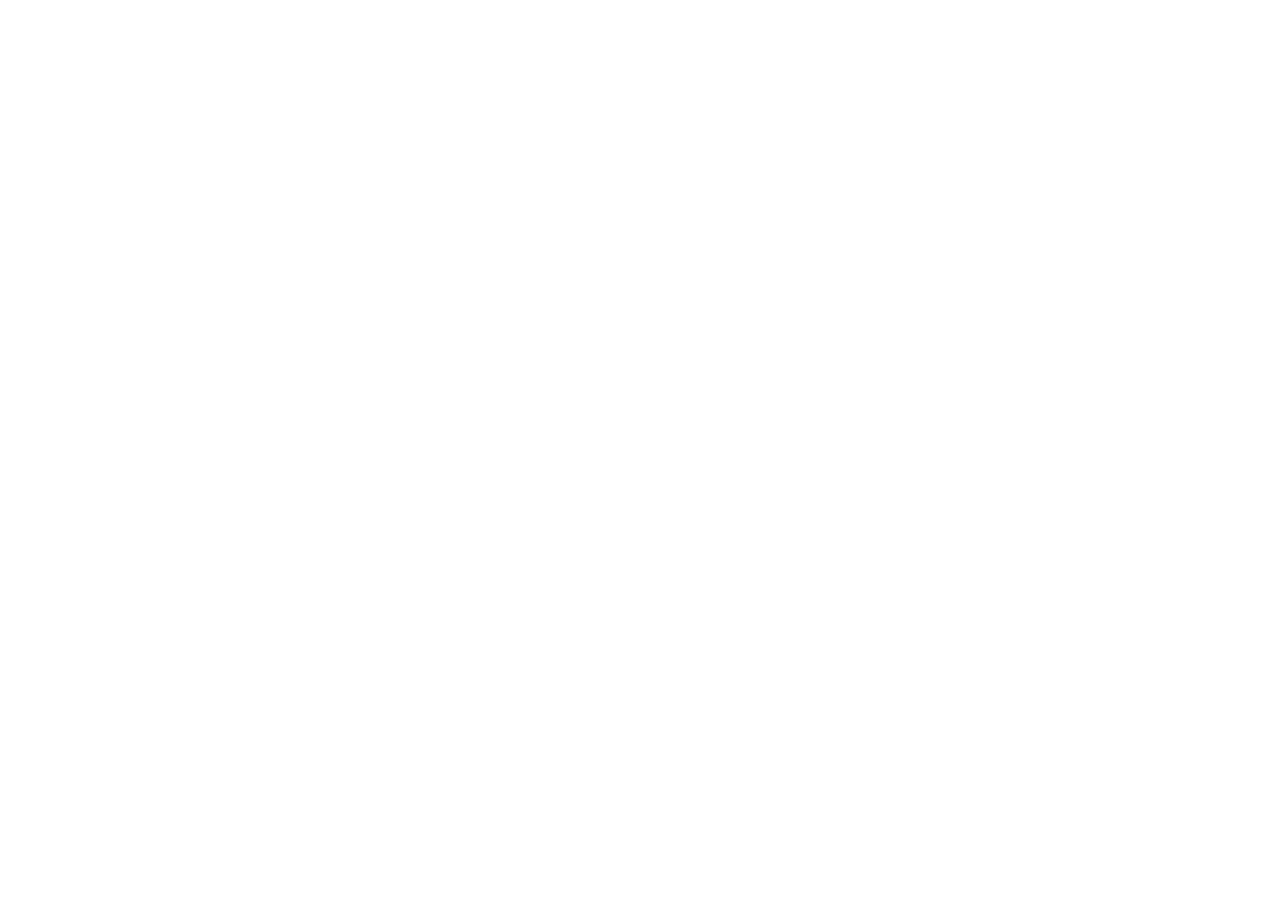
==== index.html @ f3ce45a3 "Primer Comit" ====
<!DOCTYPE html>
<html lang="en">
<head>
    <meta charset="UTF-8">
    <meta http-equiv="X-UA-Compatible" content="IE=edge">
    <meta name="viewport" content="width=device-width, initial-scale=1.0">
    <title>Control de Gastos</title>
</head>
<body>
    
</body>
</html>
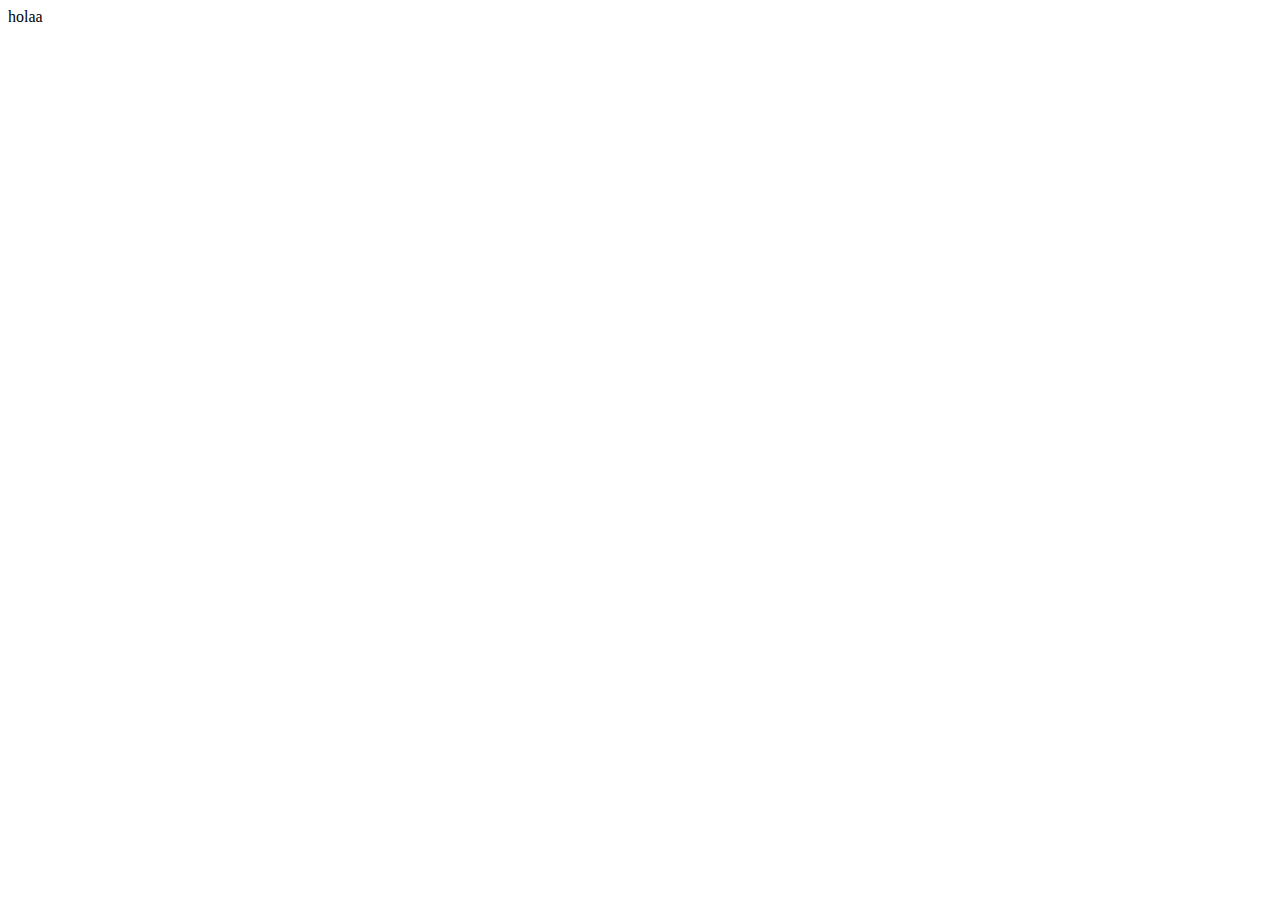
==== commit 9b265422: "subiendo un cambio de prueba" ====
--- a/index.html
+++ b/index.html
@@ -7,6 +7,6 @@
     <title>Control de Gastos</title>
 </head>
 <body>
-    
+    holaa
 </body>
 </html>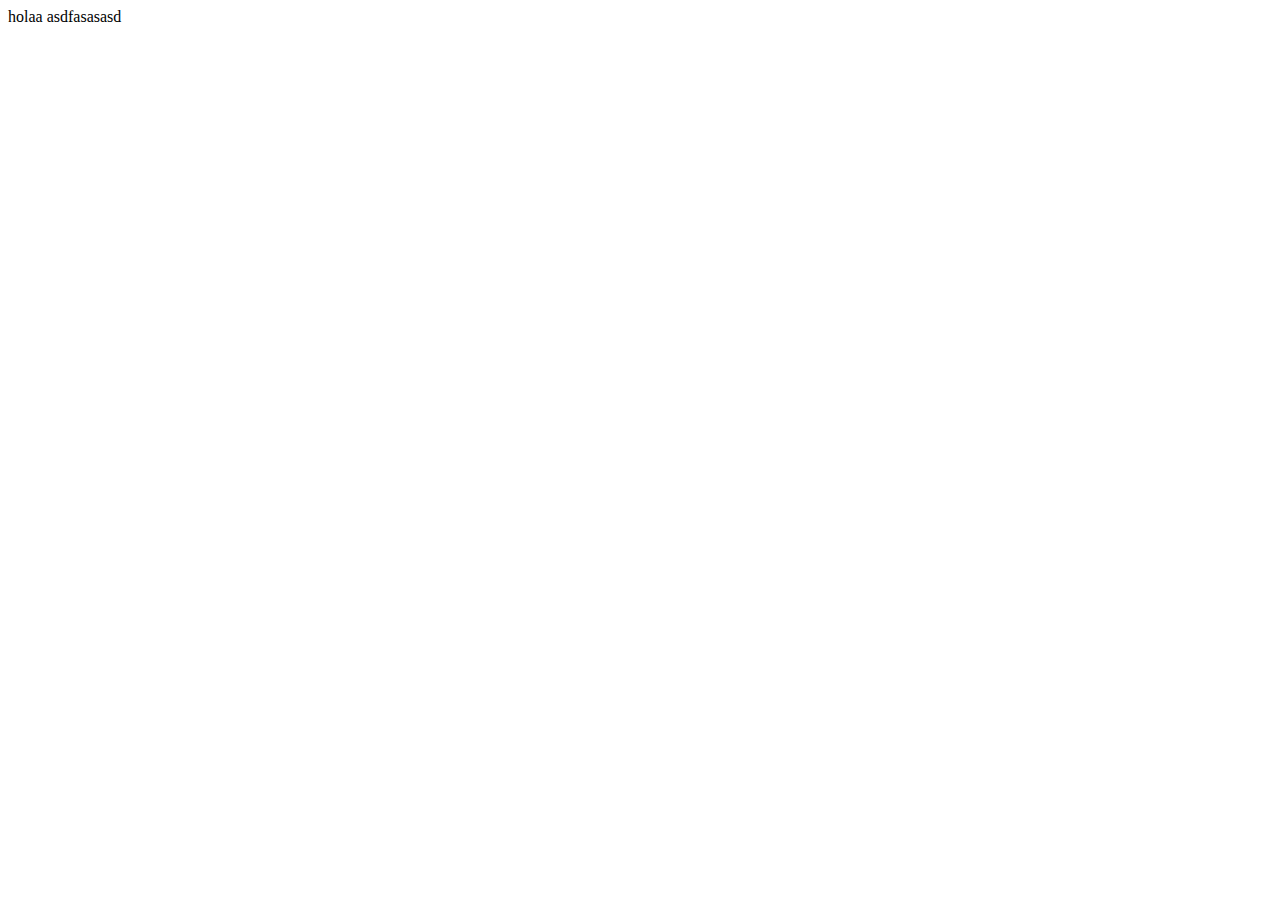
==== commit cccb9ee2: "añadiendo archivo js prueba" ====
--- a/index.html
+++ b/index.html
@@ -8,5 +8,6 @@
 </head>
 <body>
     holaa
+    asdfasasasd
 </body>
 </html>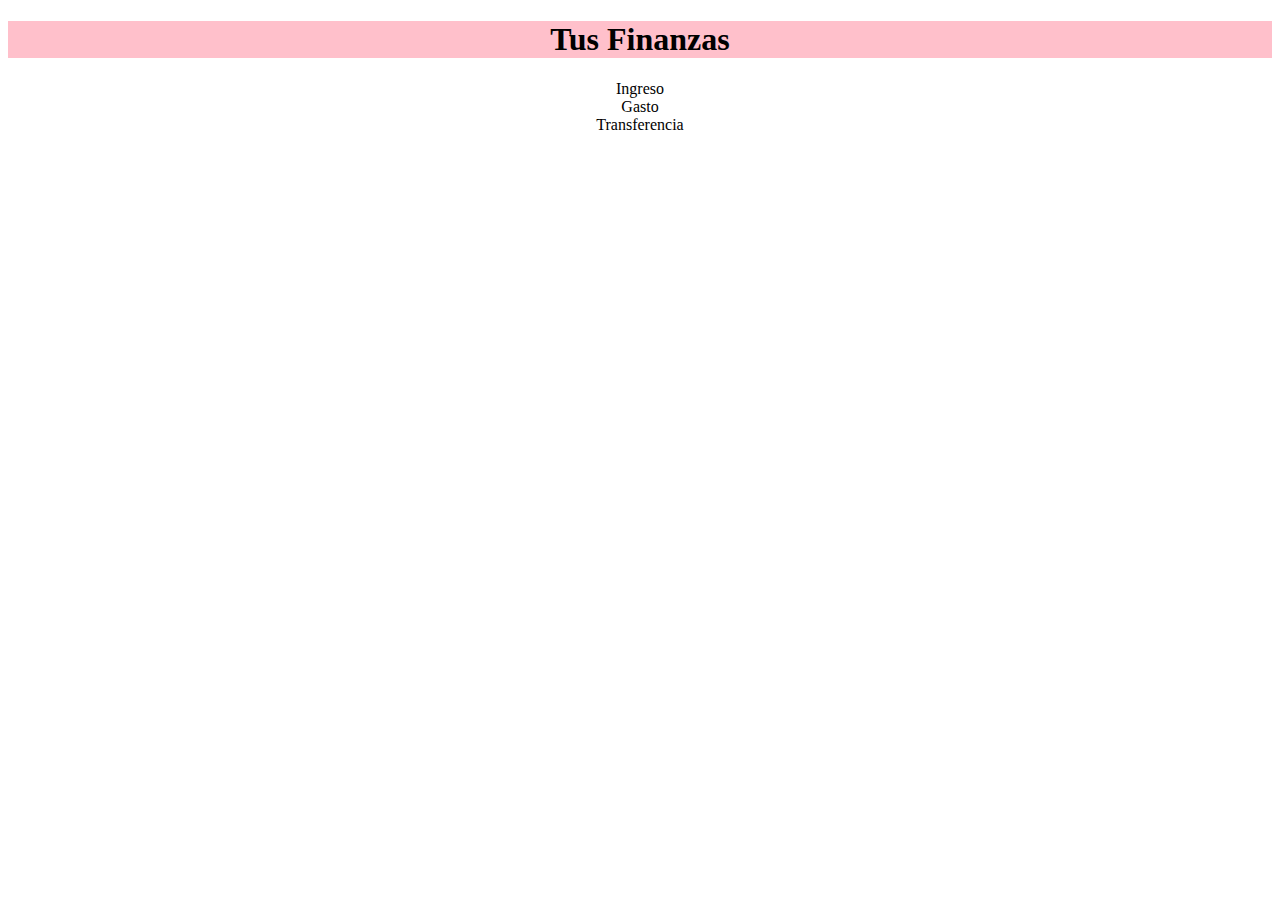
==== commit 44480545: "commit de prueba 2" ====
--- a/index.html
+++ b/index.html
@@ -1,13 +1,22 @@
 <!DOCTYPE html>
 <html lang="en">
 <head>
+    <link rel="stylesheet" href="layoutPrincipal.css">
     <meta charset="UTF-8">
     <meta http-equiv="X-UA-Compatible" content="IE=edge">
     <meta name="viewport" content="width=device-width, initial-scale=1.0">
     <title>Control de Gastos</title>
 </head>
 <body>
-    holaa
-    asdfasasasd
+    <div>
+        <div style="text-align: center;background-color: pink;">
+            <h1>Tus Finanzas</h1>
+        </div>
+        <div id="botonesPrincipales" style="text-align: center;">
+            <div class="botonesInicio">Ingreso</div>
+            <div class="botonesInicio">Gasto</div>
+            <div class="botonesInicio">Transferencia</div>
+        </div>
+    </div>
 </body>
 </html>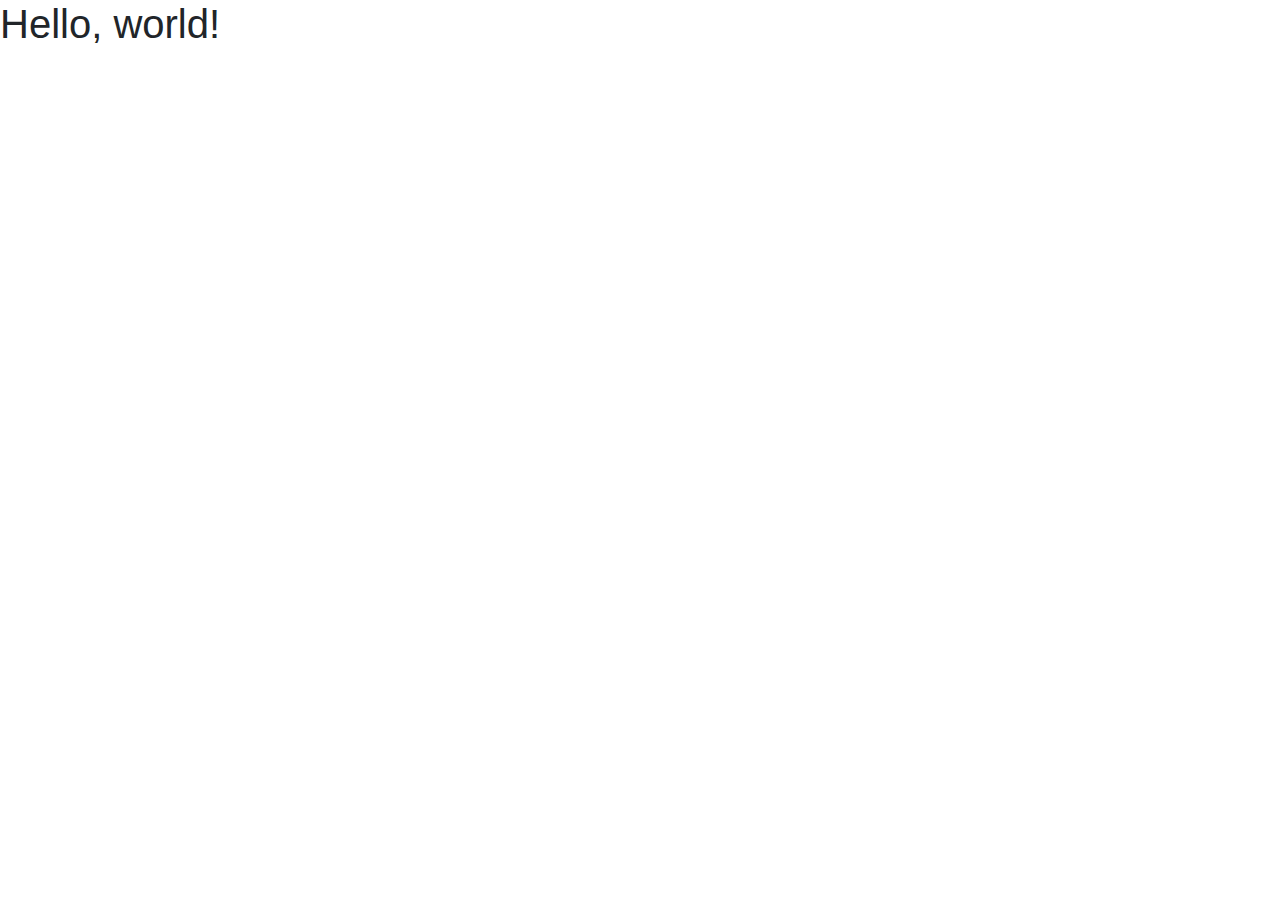
==== commit 9fbc59f6: "subiendo los archivos de bootstrap y jquery en el local" ====
--- a/index.html
+++ b/index.html
@@ -1,22 +1,21 @@
-<!DOCTYPE html>
+<!doctype html>
 <html lang="en">
-<head>
-    <link rel="stylesheet" href="layoutPrincipal.css">
-    <meta charset="UTF-8">
-    <meta http-equiv="X-UA-Compatible" content="IE=edge">
-    <meta name="viewport" content="width=device-width, initial-scale=1.0">
-    <title>Control de Gastos</title>
-</head>
-<body>
-    <div>
-        <div style="text-align: center;background-color: pink;">
-            <h1>Tus Finanzas</h1>
-        </div>
-        <div id="botonesPrincipales" style="text-align: center;">
-            <div class="botonesInicio">Ingreso</div>
-            <div class="botonesInicio">Gasto</div>
-            <div class="botonesInicio">Transferencia</div>
-        </div>
-    </div>
-</body>
+    <head>
+        <!-- Required meta tags -->
+        <meta charset="utf-8">
+        <meta name="viewport" content="width=device-width, initial-scale=1, shrink-to-fit=no">
+
+        <!-- Bootstrap CSS -->
+        <link rel="stylesheet" href="css/bootstrap.min.css">
+        <title>Hello, world!</title>
+    </head>
+    <body>
+        <h1>Hello, world!</h1>
+
+        <!-- Optional JavaScript -->
+        <!-- jQuery first, then Popper.js, then Bootstrap JS -->
+        <script src="https://code.jquery.com/jquery-3.3.1.slim.min.js" integrity="sha384-q8i/X+965DzO0rT7abK41JStQIAqVgRVzpbzo5smXKp4YfRvH+8abtTE1Pi6jizo" crossorigin="anonymous"></script>
+        <script src="https://cdn.jsdelivr.net/npm/popper.js@1.14.7/dist/umd/popper.min.js" integrity="sha384-UO2eT0CpHqdSJQ6hJty5KVphtPhzWj9WO1clHTMGa3JDZwrnQq4sF86dIHNDz0W1" crossorigin="anonymous"></script>
+        <script src="js/bootstrap.min.js"></script>
+    </body>
 </html>